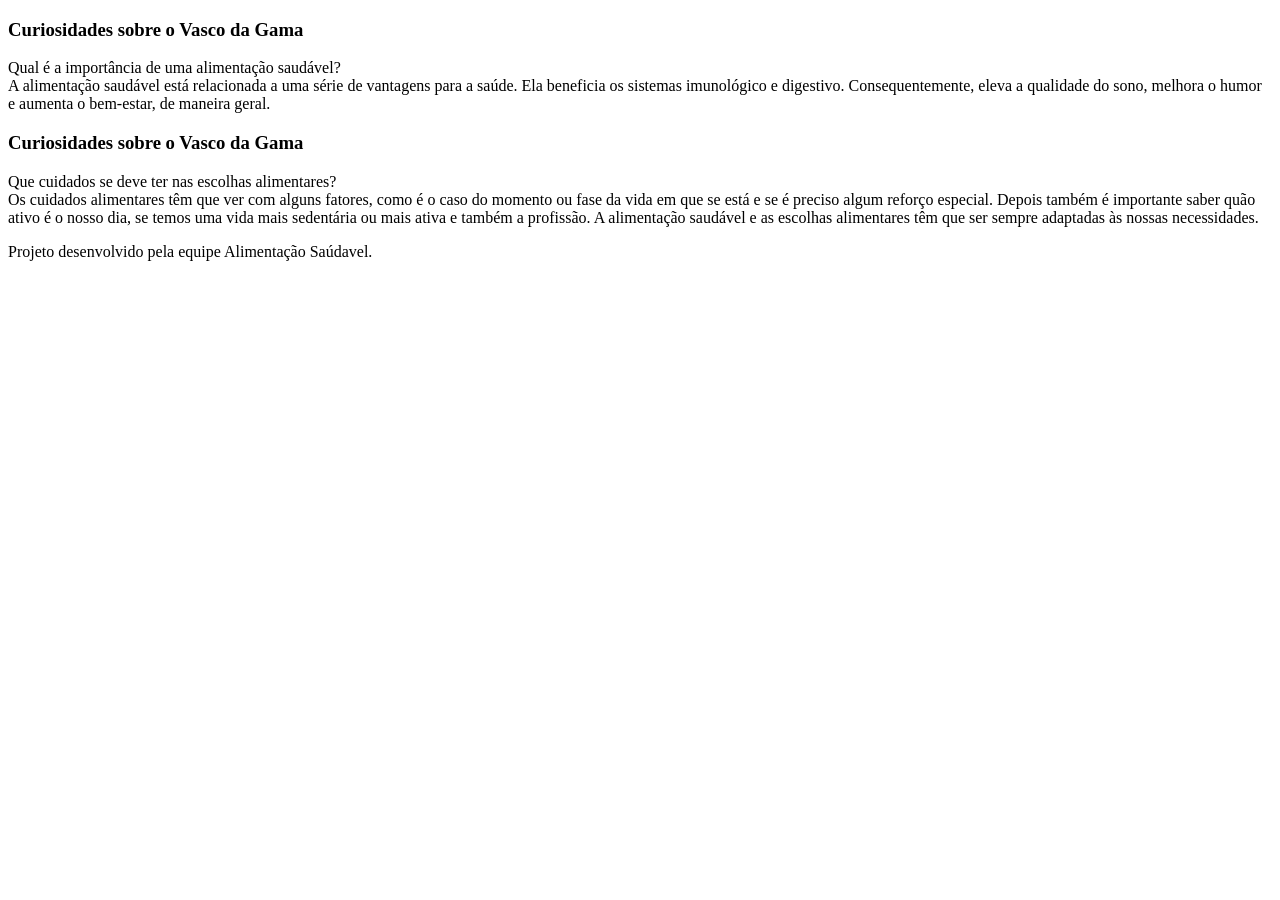
==== FLASHCARD/index.html @ 0dd928d0 "atualização" ====
<!DOCTYPE html>
<html lang="pt-br">
<head>
  <meta charset="UTF-8">
    <meta name="viewport" content="width=device-width, initial-scale=1.0">
    <link rel="stylesheet" href="css/main.css">
    <title>Flashcard</title>
</head>
<body>
    <main>
            <section id= “container”> 
                <article class="cartao">
                    <div class="cartao__conteudo">
                        <h3> Curiosidades sobre o Vasco da Gama </h3>
                        <div class="cartao__conteudo__pergunta">
                            Qual é a importância de uma alimentação saudável?
                            </div>
                            <div class="cartao__conteudo__resposta">
                                A alimentação saudável está relacionada a uma série de vantagens para a saúde. Ela beneficia os sistemas imunológico e digestivo. Consequentemente, eleva a qualidade do sono, melhora o humor e aumenta o bem-estar, de maneira geral.
                                </div>
                    </div>
                </article>
                <article class="cartao">
                    <div class="cartao__conteudo">
                        <h3> Curiosidades sobre o Vasco da Gama </h3>
                        <div class="cartao__conteudo__pergunta">
                            Que cuidados se deve ter nas escolhas alimentares?
                            </div>
                            <div class="cartao__conteudo__resposta">
                                Os cuidados alimentares têm que ver com alguns fatores, como é o caso do momento ou fase da vida em que se está e se é preciso algum reforço especial. Depois também é importante saber quão ativo é o nosso dia, se temos uma vida mais sedentária ou mais ativa e também a profissão. A alimentação saudável e as escolhas alimentares têm que ser sempre adaptadas às nossas necessidades.
                                </div>
                    </div>
                </article>
        </section>
    </main>
    <footer>
        <p>Projeto desenvolvido pela equipe Alimentação Saúdavel.</p>
    </footer>
</body>
</html>
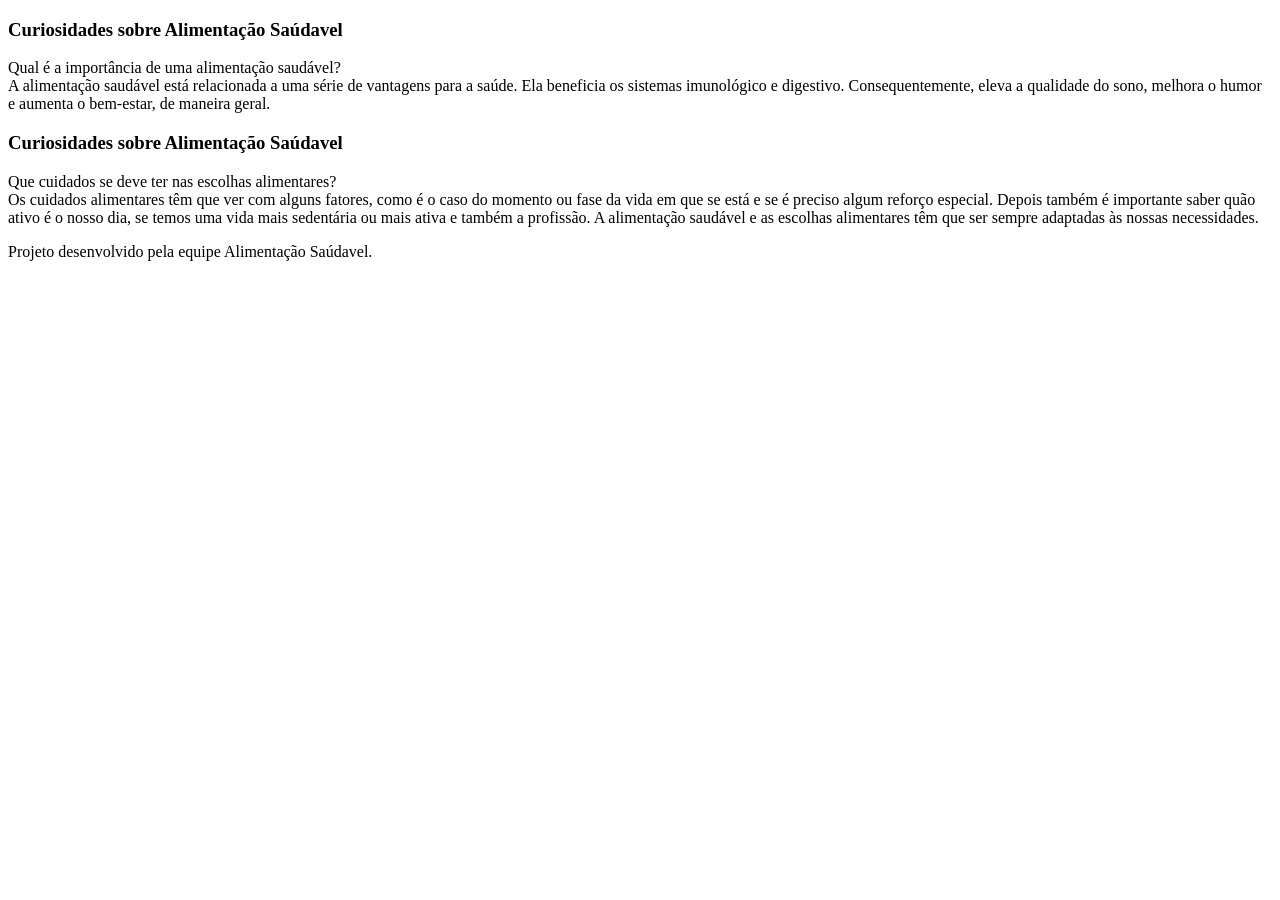
==== commit 15cf0b18: "atualização completa" ====
--- a/FLASHCARD/index.html
+++ b/FLASHCARD/index.html
@@ -11,7 +11,7 @@
             <section id= “container”> 
                 <article class="cartao">
                     <div class="cartao__conteudo">
-                        <h3> Curiosidades sobre o Vasco da Gama </h3>
+                        <h3> Curiosidades sobre Alimentação Saúdavel </h3>
                         <div class="cartao__conteudo__pergunta">
                             Qual é a importância de uma alimentação saudável?
                             </div>
@@ -22,7 +22,7 @@
                 </article>
                 <article class="cartao">
                     <div class="cartao__conteudo">
-                        <h3> Curiosidades sobre o Vasco da Gama </h3>
+                        <h3> Curiosidades sobre Alimentação Saúdavel </h3>
                         <div class="cartao__conteudo__pergunta">
                             Que cuidados se deve ter nas escolhas alimentares?
                             </div>
